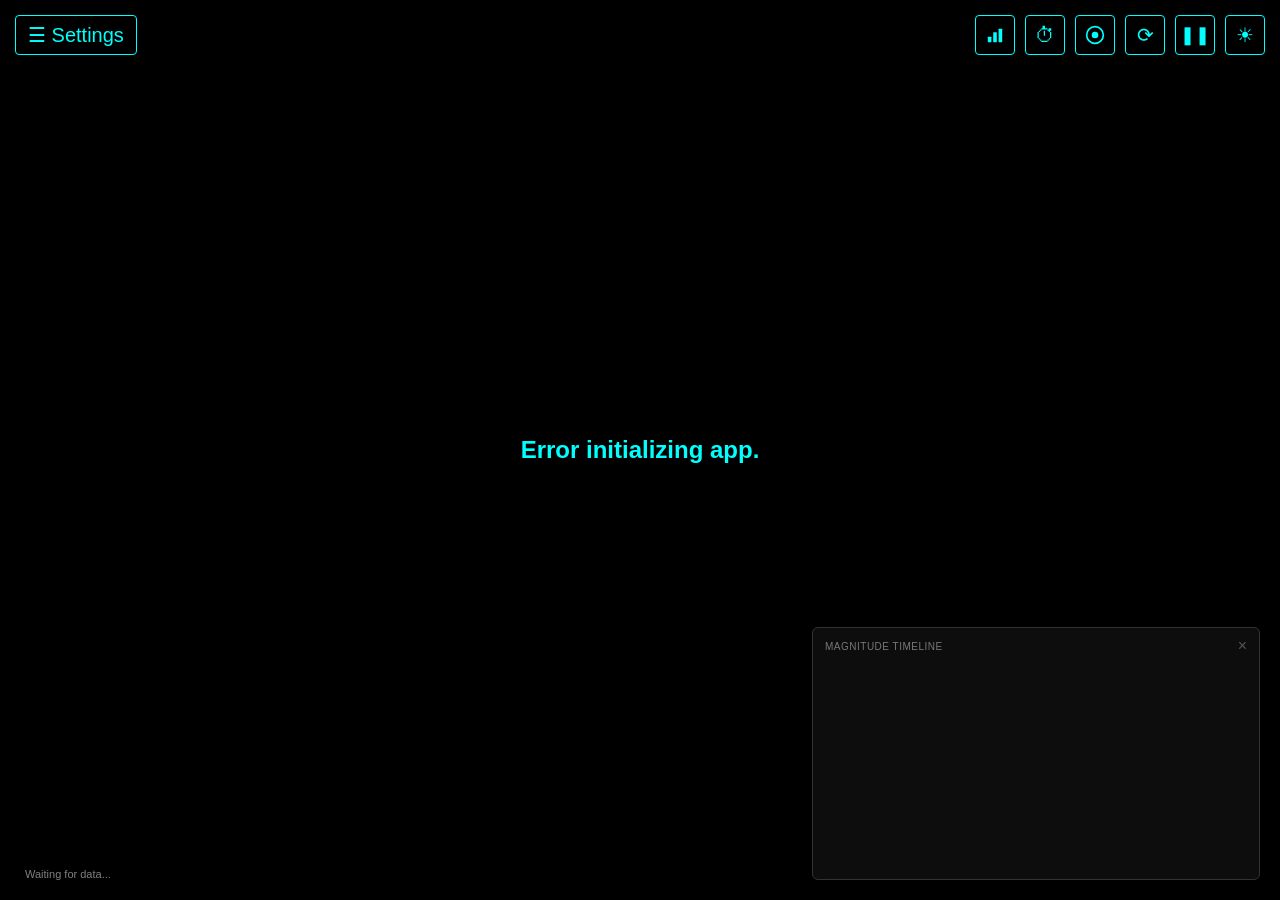
==== index.html @ d8517699 "Switch to pulse projection" ====
<!DOCTYPE html>
<html lang="en">
<head>
    <meta charset="UTF-8">
    <meta name="viewport" content="width=device-width, initial-scale=1.0">
    <title>Earthquake Depth Map</title>
    <script src="https://cdn.plot.ly/plotly-2.27.0.min.js"></script>
    <link rel="stylesheet" href="styles.css">
</head>
<body>

    <div id="loading">Initializing...</div>

    <!-- BUTTONS -->
    <button id="mag-chart-btn">
        <svg viewBox="0 0 20 20" xmlns="http://www.w3.org/2000/svg">
            <rect x="2"  y="12" width="4" height="6" rx="0.5"/>
            <rect x="8"  y="7"  width="4" height="11" rx="0.5"/>
            <rect x="14" y="3"  width="4" height="15" rx="0.5"/>
        </svg>
    </button>
    <button id="timelapse-mode-btn">⏱</button>
    <button id="gps-btn">
        <svg viewBox="0 0 24 24">
            <circle cx="12" cy="12" r="10"></circle>
            <circle cx="12" cy="12" r="4" class="inner"></circle>
        </svg>
    </button>
    <button id="reset-btn">⟳</button>
    <button id="rotate-btn">❚❚</button>
    <button id="theme-btn">☀</button>

    <!-- POPUP -->
    <div id="quake-info">
        <div id="quake-info-close" onclick="document.getElementById('quake-info').style.display='none'">×</div>
        <h3 id="qi-place">Location</h3>
        <!-- The content inside these p tags is dynamically updated -->
        <p><strong id="qi-label-1">Magnitude:</strong> <span id="qi-val-1"></span></p>
        <p><strong id="qi-label-2">Depth:</strong> <span id="qi-val-2"></span></p>
        <p><strong id="qi-label-3">Time:</strong> <span id="qi-val-3"></span></p>
        <button id="qi-sim-btn">Simulate Wave</button>
        <a href="#" target="_blank" id="qi-link">View on USGS ↗</a>
    </div>

    <!-- TIMELAPSE CONTROLS (Hidden by default) -->
    <div id="timelapse-bar">
        <div class="tl-row">
            <button id="tl-play-btn">▶</button>
            <div id="tl-date-display">----/--/-- --:--</div>
            <select id="tl-speed" class="tl-select">
                <option value="3600000">1 Hr / sec</option>
                <option value="10800000">3 Hrs / sec</option>
                <option value="21600000">6 Hrs / sec</option>
                <option value="43200000">12 Hrs / sec</option>
                <option value="86400000" selected>1 Day / sec</option>
                <option value="172800000">2 Days / sec</option>
                <option value="345600000">4 Days / sec</option>
                <option value="604800000">1 Week / sec</option>
            </select>
            <button id="tl-close-btn">×</button>
        </div>
        <div class="tl-row">
            <input type="range" id="tl-scrubber" min="0" max="100" value="0">
        </div>
        <div class="tl-row tl-options-row">
             <label class="tl-trail-label">Trail:</label>
             <select id="tl-window" class="tl-select tl-window-select">
                <option value="86400000">1 Day</option>
                <option value="172800000">2 Days</option>
                <option value="345600000" selected>4 Days</option>
                <option value="604800000">1 Week</option>
             </select>

             <!-- POP TOGGLE -->
             <div class="tl-toggle">
                <input type="checkbox" id="tl-pop-check" checked>
                <label for="tl-pop-check">Pop In Animation</label>
             </div>

             <!-- SOUND TOGGLE -->
             <div class="tl-toggle">
                <input type="checkbox" id="tl-sound-check">
                <label for="tl-sound-check">Sound</label>
             </div>
        </div>
    </div>

    <button id="menu-btn">☰ Settings</button>

    <div id="side-panel">
        <button id="close-btn">×</button>
        <h2>Earthquake<br>Depth Map</h2>

        <!-- Search Feature -->
        <div class="control-group">
            <label>Search Country</label>
            <div class="search-container">
                <input type="text" id="search-input" placeholder="e.g. Japan, Chile" list="locations-list">
                <datalist id="locations-list"></datalist>
                <button id="search-btn" class="search-btn" disabled>Go</button>
            </div>
        </div>

        <!-- Search Volcanoes -->
        <div class="control-group">
            <label>Search Volcano</label>
            <div class="search-container">
                <input type="text" id="volc-search-input" placeholder="e.g. Fuji, Etna" list="volcanoes-list">
                <datalist id="volcanoes-list"></datalist>
                <button id="volc-search-btn" class="search-btn" disabled>Go</button>
            </div>
        </div>

        <!-- Seismic Zones -->
        <div class="control-group">
            <label>Seismic Zones</label>
            <div class="search-container">
                <input type="text" id="zone-input" placeholder="Select Zone..." list="zones-list">
                <datalist id="zones-list"></datalist>
                <button id="zone-btn" class="search-btn" disabled>Go</button>
            </div>
        </div>

        <!-- Notable Events -->
        <div class="control-group">
            <label>Notable Events</label>
            <div class="search-container">
                <input type="text" id="notable-input" placeholder="e.g. Tōhoku, Haiti" list="notable-list">
                <datalist id="notable-list"></datalist>
                <button id="notable-btn" class="search-btn" disabled>Go</button>
            </div>
        </div>

        <h3>Presets</h3>
        <div class="preset-group">
            <button class="preset-btn" onclick="applyPreset('24h')">Last 24h</button>
            <button class="preset-btn" onclick="applyPreset('7d')">Last 7d</button>
            <button class="preset-btn" onclick="applyPreset('30d')">Last 30d</button>
            <button class="preset-btn" onclick="applyPreset('sig')">Major (>5)</button>
            <button class="preset-btn" onclick="applyPreset('deep')">Deep (>300km)</button>
        </div>

        <h3>Data Filters</h3>

        <div class="control-group">
            <label>Start Date</label>
            <input type="date" id="start-date">
        </div>
        <div class="control-group">
            <label>End Date</label>
            <input type="date" id="end-date">
        </div>

        <div class="control-group">
            <label>Min Magnitude: <span id="min-mag-val" class="val">0.0</span></label>
            <input type="range" id="min-mag-slider" min="0" max="9" step="0.1" value="0">
        </div>
        <div class="control-group">
            <label>Max Magnitude: <span id="max-mag-val" class="val">10.0</span></label>
            <input type="range" id="max-mag-slider" min="0" max="10" step="0.1" value="10">
        </div>

        <div class="control-group">
            <label>Min Depth (km): <span id="min-depth-filter-val" class="val">0</span></label>
            <input type="range" id="min-depth-filter" min="0" max="800" step="10" value="0">
        </div>
        <div class="control-group">
            <label>Max Depth (km): <span id="max-depth-filter-val" class="val">800</span></label>
            <input type="range" id="max-depth-filter" min="0" max="800" step="10" value="800">
        </div>

        <div class="control-group">
            <label>Max Results</label>
            <select id="limit-select">
                <option value="1000">1,000</option>
                <option value="5000">5,000</option>
                <option value="10000" selected>10,000</option>
                <option value="20000">20,000</option>
            </select>
        </div>

        <button id="load-btn">Load Data</button>

        <h3>Visualization</h3>

        <div class="control-group">
            <label>Palette</label>
            <select id="color-select">
                <option value="Hot" selected>Hot</option>
                <option value="YlGnBu">YlGnBu</option>
                <option value="Rainbow">Rainbow</option>
                <option value="YlOrRd">YlOrRd</option>
                <option value="Greys">Greys</option>
                <option value="Electric">Electric</option>
            </select>
        </div>

        <div class="control-group">
            <label>Colour By</label>
            <select id="color-mode">
                <option value="mag" selected>Magnitude</option>
                <option value="depth">Depth</option>
                <option value="date">Date</option>
            </select>
        </div>

        <div class="control-group">
            <label class="checkbox-label"><input type="checkbox" id="chart-sync-colors"> Copy colours to histogram</label>
        </div>

        <div class="control-group">
            <label>Point Size: <span id="size-val" class="val">2.5</span></label>
            <input type="range" id="size-slider" min="0.5" max="5.0" step="0.5">
        </div>

        <div class="control-group">
            <label>Magnitude Bonus: <span id="mag-val" class="val">0.1</span></label>
            <input type="range" id="mag-slider" min="0" max="1" step="0.01">
        </div>

        <div class="control-group">
            <label>Depth Scale: <span id="depth-val" class="val">2.5</span></label>
            <input type="range" id="depth-slider" min="1" max="5" step="0.5">
        </div>

        <div class="checkbox-group">
            <label for="borders-checkbox">Country Borders</label>
            <input type="checkbox" id="borders-checkbox" checked>
        </div>

        <div class="checkbox-group">
            <label for="labels-checkbox">Country Names</label>
            <input type="checkbox" id="labels-checkbox">
        </div>

        <div class="checkbox-group">
            <label for="plates-checkbox">Tectonic Plates</label>
            <input type="checkbox" id="plates-checkbox" checked>
        </div>

        <div class="checkbox-group">
            <label for="volcanoes-checkbox">Volcanoes</label>
            <input type="checkbox" id="volcanoes-checkbox">
        </div>

        <div class="checkbox-group">
            <label for="surface-lines-checkbox">Surface Lines</label>
            <input type="checkbox" id="surface-lines-checkbox">
        </div>
        <h3>Render Frames</h3>

        <div id="resume-container">
            <div id="resume-header">CRASH DETECTED</div>
            <div id="resume-text">Incomplete render found (Frame 594 of 1024).</div>
            <button id="resume-btn">Resume Previous Render</button>
        </div>

        <div class="control-group">
            <label>Filename & Format</label>
            <div class="render-file-row">
                <input type="text" id="filename-pattern" value="frame_####">
                <select id="render-format">
                    <option value="png" selected>.png</option>
                    <option value="jpeg">.jpg</option>
                    <option value="webp">.webp</option>
                </select>
            </div>
        </div>

        <div class="control-group">
            <label>Frame Count</label>
            <div class="render-frame-row">
                <input type="range" id="frame-slider" min="1" max="1024" step="1" value="250">
                <input type="number" id="frame-number" value="360" min="1">
            </div>
        </div>

        <div class="control-group">
            <label>Resolution Scale: <span id="render-scale-val" class="val">1x</span></label>
            <input type="range" id="render-scale" min="1" max="4" step="0.5" value="1">
        </div>

        <button id="render-btn">Start New Render</button>

    </div>

    <div id="mag-chart-panel">
        <div id="mag-chart-header">
            <span id="mag-chart-title">Magnitude Timeline</span>
            <button id="mag-chart-close" onclick="toggleMagChart()">×</button>
        </div>
        <canvas id="mag-chart"></canvas>
    </div>

    <div id="chart-container"></div>
    <canvas id="pulse-canvas"></canvas>
    <div id="info-overlay">Waiting for data...</div>

    <script src="js/state.js"></script>
    <script src="js/audio.js"></script>
    <script src="js/mapdata.js"></script>
    <script src="js/helpers.js"></script>
    <script src="js/camera.js"></script>
    <script src="js/chart.js"></script>
    <script src="js/render.js"></script>
    <script src="js/timelapse.js"></script>
    <script src="js/plot.js"></script>
    <script src="js/animation.js"></script>
    <script src="js/app.js"></script>
</body>
</html>
---- styles.css ----
body, html { margin: 0; padding: 0; height: 100%; background-color: black; font-family: sans-serif; overflow: hidden; transition: background-color 0.3s; }

/* DARK MODE (DEFAULT) */
#menu-btn {
    position: absolute; top: 15px; left: 15px;
    background: rgba(0, 0, 0, 0.6);
    color: cyan;
    border: 1px solid cyan;
    border-radius: 4px;
    font-size: 20px;
    padding: 0 12px;
    height: 40px;
    display: flex;
    align-items: center;
    justify-content: center;
    cursor: pointer;
    z-index: 1001;
    transition: all 0.2s;
    box-sizing: border-box;
}
#menu-btn:hover { background: rgba(0, 255, 255, 0.2); }

/* THEME TOGGLE BUTTON */
#theme-btn {
    position: absolute; top: 15px; right: 15px;
    background: rgba(0, 0, 0, 0.6);
    color: cyan;
    border: 1px solid cyan;
    border-radius: 4px;
    font-size: 20px;
    padding: 0;
    height: 40px;
    width: 40px;
    display: flex;
    align-items: center;
    justify-content: center;
    cursor: pointer;
    z-index: 1001;
    transition: all 0.2s;
    line-height: 1;
    box-sizing: border-box;
}
#theme-btn:hover { background: rgba(0, 255, 255, 0.2); }

/* ROTATION TOGGLE BUTTON */
#rotate-btn {
    position: absolute; top: 15px; right: 65px;
    background: rgba(0, 0, 0, 0.6);
    color: cyan;
    border: 1px solid cyan;
    border-radius: 4px;
    font-size: 18px;
    padding: 0;
    height: 40px;
    width: 40px;
    display: flex;
    align-items: center;
    justify-content: center;
    cursor: pointer;
    z-index: 1001;
    transition: all 0.2s;
    line-height: 1;
    box-sizing: border-box;
}
#rotate-btn:hover { background: rgba(0, 255, 255, 0.2); }

/* RESET VIEW BUTTON */
#reset-btn {
    position: absolute; top: 15px; right: 115px;
    background: rgba(0, 0, 0, 0.6);
    color: cyan;
    border: 1px solid cyan;
    border-radius: 4px;
    font-size: 20px;
    padding: 0;
    height: 40px;
    width: 40px;
    display: flex;
    align-items: center;
    justify-content: center;
    cursor: pointer;
    z-index: 1001;
    transition: all 0.2s;
    line-height: 1;
    box-sizing: border-box;
}
#reset-btn:hover { background: rgba(0, 255, 255, 0.2); }

/* GPS BUTTON */
#gps-btn {
    position: absolute; top: 15px; right: 165px;
    background: rgba(0, 0, 0, 0.6);
    color: cyan;
    border: 1px solid cyan;
    border-radius: 4px;
    padding: 0;
    height: 40px;
    width: 40px;
    display: flex;
    align-items: center;
    justify-content: center;
    cursor: pointer;
    z-index: 1001;
    transition: all 0.2s;
    box-sizing: border-box;
}
#gps-btn svg {
    width: 20px;
    height: 20px;
    stroke: cyan;
    fill: none;
    stroke-width: 2;
}
#gps-btn circle.inner {
    fill: cyan;
    stroke: none;
}
#gps-btn:hover { background: rgba(0, 255, 255, 0.2); }

/* MAG CHART BUTTON */
#mag-chart-btn {
    position: absolute; top: 15px; right: 265px;
    background: rgba(0, 0, 0, 0.6);
    color: cyan;
    border: 1px solid cyan;
    border-radius: 4px;
    padding: 0;
    height: 40px;
    width: 40px;
    display: flex;
    align-items: center;
    justify-content: center;
    cursor: pointer;
    z-index: 1001;
    transition: all 0.2s;
    box-sizing: border-box;
}
#mag-chart-btn:hover { background: rgba(0, 255, 255, 0.2); }
#mag-chart-btn svg { width: 18px; height: 18px; fill: cyan; }

/* MAG CHART PANEL */
#mag-chart-panel {
    position: fixed; bottom: 20px; right: 20px;
    width: clamp(280px, 35vw, 500px);
    background: rgba(15, 15, 15, 0.92);
    border: 1px solid #333;
    border-radius: 6px;
    padding: 10px 12px 8px;
    box-shadow: 0 4px 20px rgba(0, 0, 0, 0.6);
    z-index: 999;
    display: block;
    box-sizing: border-box;
}
#mag-chart-header {
    display: flex; justify-content: space-between; align-items: center;
    margin-bottom: 6px;
}
#mag-chart-title {
    font-size: 10px; text-transform: uppercase; letter-spacing: 0.5px; color: #777;
}
#mag-chart-close {
    background: none; border: none; color: #555; cursor: pointer;
    font-size: 16px; padding: 0; line-height: 1;
}
#mag-chart-close:hover { color: white; }
#mag-chart { display: block; width: 100%; }

/* TIMELAPSE BUTTON (MOVED TO HEADER) */
#timelapse-mode-btn {
    position: absolute; top: 15px; right: 215px; /* Left of GPS (165 + 50) */
    background: rgba(0, 0, 0, 0.6);
    color: cyan;
    border: 1px solid cyan;
    border-radius: 4px;
    font-size: 20px;
    padding: 0;
    height: 40px;
    width: 40px;
    display: flex;
    align-items: center;
    justify-content: center;
    cursor: pointer;
    z-index: 1001;
    transition: all 0.2s;
    line-height: 1;
    box-sizing: border-box;
}
#timelapse-mode-btn:hover { background: rgba(0, 255, 255, 0.2); }

#side-panel {
    position: fixed;
    top: 0; left: -340px;
    width: 300px;
    height: 100%;
    background: rgba(20, 20, 20, 0.95);
    border-right: 1px solid #333;
    box-shadow: 2px 0 15px rgba(0,0,0,0.8);
    z-index: 1002;
    transition: left 0.3s cubic-bezier(0.4, 0.0, 0.2, 1), background-color 0.3s;
    overflow-y: auto;
    display: flex;
    flex-direction: column;
    padding: 20px;
    box-sizing: border-box;
}

#side-panel.open { left: 0; }

#close-btn {
    position: absolute; top: 15px; right: 15px;
    background: none; border: none; color: #666;
    font-size: 24px; cursor: pointer;
}
#close-btn:hover { color: white; }

h2 { margin: 0 0 20px 0; font-size: 22px; color: cyan; border-bottom: 1px solid #333; padding-bottom: 15px; }
h3 { margin: 20px 0 10px 0; font-size: 14px; color: #888; text-transform: uppercase; border-bottom: 1px solid #444; padding-bottom: 5px; }
h3:first-of-type { margin-top: 0; }

.control-group { margin-bottom: 15px; width: 100%; }

label { display: block; font-size: 12px; margin-bottom: 5px; color: #aaa; font-weight: bold; text-transform: uppercase; letter-spacing: 0.5px;}
span.val { color: white; float: right; }

input[type=range] {
    width: 100%; cursor: pointer; accent-color: cyan;
    height: 4px; background: #444; border-radius: 2px;
}

input[type=date], input[type=text], input[type=number] {
    width: 100%; background: #333; color: white; border: 1px solid #555;
    padding: 5px; border-radius: 3px; font-family: sans-serif;
    box-sizing: border-box;
}

/* Search Box Specifics */
.search-container { display: flex; gap: 5px; }
.search-btn {
    background: #444; color: cyan; border: 1px solid #555; cursor: pointer;
    padding: 5px 10px; border-radius: 3px; font-weight: bold; text-transform: uppercase;
    font-size: 11px; transition: all 0.2s;
}
.search-btn:hover { background: #555; border-color: cyan; }
.search-btn:disabled {
    opacity: 0.5; cursor: not-allowed; background: #333; color: #888; border-color: #555;
}

.checkbox-group {
    display: flex;
    align-items: center;
    justify-content: space-between;
    background: #333;
    padding: 10px;
    border-radius: 4px;
    border: 1px solid #555;
    margin-bottom: 15px;
}
.checkbox-group label { margin: 0; cursor: pointer; color: white; }
input[type=checkbox] { width: 16px; height: 16px; cursor: pointer; accent-color: cyan; }
label.checkbox-label { display: flex; align-items: center; gap: 6px; margin-bottom: 0; cursor: pointer; }

.preset-group { display: flex; flex-wrap: wrap; gap: 5px; margin-bottom: 15px; }
.preset-btn {
    flex: 1 1 30%; background: #333; color: #ddd; border: 1px solid #555;
    padding: 8px 5px; font-size: 11px; cursor: pointer; border-radius: 3px;
    transition: all 0.2s; text-transform: uppercase; font-weight: bold;
    white-space: nowrap;
}
.preset-btn:hover { background: #444; border-color: cyan; color: cyan; }

select {
    background: #333; color: white; border: 1px solid #555;
    padding: 8px; border-radius: 3px; width: 100%; font-size: 13px; cursor: pointer;
}

#load-btn, #render-btn {
    width: 100%; background: cyan; color: black; border: none;
    padding: 10px; font-weight: bold; cursor: pointer;
    margin-bottom: 20px; border-radius: 4px;
    text-transform: uppercase; letter-spacing: 1px;
    transition: background 0.2s;
}
#load-btn:hover, #render-btn:hover { background: #ccffff; }

#chart-container { height: 100vh; width: 100%; }

#info-overlay {
    position: absolute; bottom: 15px; left: 15px;
    color: rgba(255,255,255,0.5); font-size: 11px;
    pointer-events: none; user-select: none;
    z-index: 5;
    background: rgba(0,0,0,0.5);
    padding: 5px 10px;
    border-radius: 4px;
    transition: color 0.3s;
}

#loading {
    position: fixed; top: 50%; left: 50%; transform: translate(-50%, -50%);
    color: cyan; font-size: 24px; font-weight: bold;
    background: rgba(0,0,0,0.8); padding: 20px; border-radius: 10px; z-index: 2000;
}

/* POPUP STYLES */
#quake-info {
    position: absolute; top: 60px; right: 15px;
    width: 250px;
    background: rgba(20, 20, 20, 0.95);
    border: 1px solid cyan;
    border-radius: 4px;
    padding: 15px;
    color: white;
    display: none;
    z-index: 1005;
    box-shadow: 0 0 15px rgba(0,0,0,0.8);
    font-family: sans-serif;
    animation: fadeIn 0.2s ease-out;
}
@keyframes fadeIn { from { opacity: 0; transform: translateY(-5px); } to { opacity: 1; transform: translateY(0); } }

#quake-info h3 {
    margin: 0 0 10px 0; color: cyan; font-size: 15px; border-bottom: 1px solid #444; padding-bottom: 5px;
    line-height: 1.3;
}
#quake-info p { margin: 6px 0; font-size: 13px; color: #ccc; }
#quake-info strong { color: white; }
#quake-info a {
    display: block; margin-top: 12px; color: black; background: cyan;
    text-align: center; padding: 8px; text-decoration: none;
    border-radius: 3px; font-weight: bold; font-size: 12px; transition: background 0.2s;
}
#quake-info a:hover { background: #ccffff; }
#quake-info-close {
    position: absolute; top: 5px; right: 10px; cursor: pointer; color: #666; font-size: 18px; font-weight: bold;
}
#quake-info-close:hover { color: white; }

/* SIMULATE BUTTON */
#qi-sim-btn {
    display: block; width: 100%; margin-top: 8px;
    background: transparent; color: cyan;
    border: 1px solid cyan; border-radius: 3px;
    padding: 8px; text-transform: uppercase; font-weight: bold; font-size: 11px;
    cursor: pointer; transition: all 0.2s;
}
#qi-sim-btn:hover { background: rgba(0, 255, 255, 0.1); }

/* --- TIME LAPSE CONTROLS --- */
#timelapse-bar {
    position: fixed;
    bottom: 30px; left: 50%;
    transform: translateX(-50%);
    width: 90%; max-width: 600px;
    background: rgba(20, 20, 20, 0.9);
    border: 1px solid cyan;
    border-radius: 8px;
    padding: 15px;
    display: none; /* Hidden by default */
    flex-direction: column;
    gap: 10px;
    z-index: 1004;
    box-shadow: 0 0 20px rgba(0, 0, 0, 0.8);
    backdrop-filter: blur(5px);
}

#timelapse-bar.active { display: flex; }

.tl-row { display: flex; justify-content: space-between; align-items: center; gap: 10px; }

#tl-date-display {
    font-family: 'Courier New', monospace;
    font-size: 18px;
    font-weight: bold;
    color: cyan;
    min-width: 180px;
    text-align: center;
}

#tl-play-btn {
    background: none; border: 1px solid cyan; color: cyan;
    width: 40px; height: 30px; cursor: pointer; border-radius: 4px;
    display: flex; align-items: center; justify-content: center;
    font-size: 16px;
}
#tl-play-btn:hover { background: rgba(0, 255, 255, 0.2); }

#tl-close-btn {
    background: none; border: none; color: #666; cursor: pointer; font-size: 18px;
}
#tl-close-btn:hover { color: white; }

#tl-scrubber { width: 100%; accent-color: cyan; cursor: pointer; }

.tl-select {
    background: #333; color: white; border: 1px solid #555;
    padding: 4px; border-radius: 3px; font-size: 11px;
}

.tl-options-row { font-size: 11px; color: #888; justify-content: flex-start; }
.tl-trail-label { display: inline; margin-right: 5px; margin-bottom: 0; }
.tl-window-select { width: auto; }

.tl-toggle { margin-left: 15px; display: flex; align-items: center; }
.tl-toggle input[type=checkbox] { width: 14px; height: 14px; margin-right: 5px; }
.tl-toggle label { margin: 0; cursor: pointer; }

/* Render section */
#resume-container {
    display: none;
    margin-bottom: 15px;
    padding: 10px;
    background: #331111;
    border: 1px solid #ff4444;
    border-radius: 4px;
}
#resume-header { color: #ff8888; font-size: 11px; margin-bottom: 5px; font-weight: bold; }
#resume-text { color: #ddd; font-size: 11px; margin-bottom: 8px; }
#resume-btn {
    width: 100%; background: #ff4444; color: white; border: none;
    padding: 8px; border-radius: 3px; cursor: pointer;
    font-weight: bold; text-transform: uppercase;
}

.render-file-row { display: flex; gap: 5px; }
#filename-pattern { flex: 2; }
#render-format { flex: 1; }

.render-frame-row { display: flex; gap: 10px; align-items: center; }
#frame-slider { flex: 2; }
#frame-number { width: 70px; flex: 1; text-align: right; }


/* --- LIGHT MODE OVERRIDES --- */
body.light-mode {
    background-color: #f0f0f0; /* Off-white background */
    color: #333; /* Dark grey text */
}
body.light-mode #side-panel {
    background: rgba(255, 255, 255, 0.95); /* Translucent white panel */
    border-right: 1px solid #ccc;
    box-shadow: 2px 0 15px rgba(0,0,0,0.1);
}
body.light-mode #menu-btn {
    background: rgba(255, 255, 255, 0.9);
    color: #008080; /* Teal accent */
    border-color: #008080;
}
body.light-mode #menu-btn:hover {
    background: rgba(0, 128, 128, 0.1);
}
body.light-mode #mag-chart-btn {
    background: rgba(255, 255, 255, 0.9); border-color: #333;
}
body.light-mode #mag-chart-btn:hover { background: rgba(0, 0, 0, 0.05); }
body.light-mode #mag-chart-btn svg { fill: #333; }
body.light-mode #mag-chart-panel {
    background: rgba(255, 255, 255, 0.95); border-color: #ccc;
    box-shadow: 0 4px 20px rgba(0, 0, 0, 0.15);
}
body.light-mode #mag-chart-title { color: #999; }
body.light-mode #mag-chart-close { color: #bbb; }
body.light-mode #mag-chart-close:hover { color: #333; }
body.light-mode #theme-btn, body.light-mode #rotate-btn, body.light-mode #reset-btn, body.light-mode #gps-btn, body.light-mode #timelapse-mode-btn {
    background: rgba(255, 255, 255, 0.9);
    color: #333;
    border-color: #333;
}
body.light-mode #theme-btn:hover, body.light-mode #rotate-btn:hover, body.light-mode #reset-btn:hover, body.light-mode #gps-btn:hover, body.light-mode #timelapse-mode-btn:hover {
    background: rgba(0, 0, 0, 0.05);
}
body.light-mode #gps-btn svg {
    stroke: #333;
}
body.light-mode #gps-btn circle.inner {
    fill: #333;
}

body.light-mode h2 {
    color: #008080; /* Teal accent */
    border-bottom-color: #ccc;
}
body.light-mode h3 {
    color: #666;
    border-bottom-color: #ddd;
}
body.light-mode label {
    color: #555;
}
body.light-mode span.val {
    color: #333;
}
body.light-mode input[type=date],
body.light-mode input[type=text],
body.light-mode input[type=number],
body.light-mode select,
body.light-mode .tl-select {
    background: white;
    color: #333;
    border-color: #bbb;
}
body.light-mode .checkbox-group {
    background: white;
    border-color: #bbb;
}
body.light-mode .checkbox-group label {
    color: #333;
}
body.light-mode .preset-btn {
    background: white;
    color: #333;
    border-color: #bbb;
}
body.light-mode .preset-btn:hover {
    background: #e6f2f2;
    border-color: #008080;
    color: #008080;
}
body.light-mode input[type=range] {
    background: #ddd;
    accent-color: #008080; /* Teal accent */
}
body.light-mode #load-btn, body.light-mode #render-btn {
    background: #008080; /* Teal accent */
    color: white;
}
body.light-mode #load-btn:hover, body.light-mode #render-btn:hover {
    background: #006666; /* Darker teal on hover */
}
body.light-mode .search-btn {
    background: #f0f0f0;
    color: #008080;
    border-color: #ccc;
}
body.light-mode .search-btn:hover {
    background: #e0e0e0;
}
body.light-mode .search-btn:disabled {
    background: #eee; color: #aaa; border-color: #ddd; cursor: not-allowed;
}
body.light-mode #info-overlay {
    background: rgba(255, 255, 255, 0.85);
    color: #333;
    border: 1px solid #ddd;
}

/* Popup Light Mode */
body.light-mode #quake-info {
    background: rgba(255, 255, 255, 0.95);
    border-color: #008080;
    color: #333;
    box-shadow: 0 0 15px rgba(0,0,0,0.1);
}
body.light-mode #quake-info h3 {
    color: #008080;
    border-bottom-color: #eee;
}
body.light-mode #quake-info p {
    color: #555;
}
body.light-mode #quake-info strong {
    color: #333;
}
body.light-mode #quake-info a {
    background: #008080;
    color: white;
}
body.light-mode #quake-info a:hover {
    background: #006666;
}
body.light-mode #close-btn:hover {
    color: #333;
}
body.light-mode #qi-sim-btn {
    color: #008080; border-color: #008080;
}
body.light-mode #qi-sim-btn:hover {
    background: rgba(0, 128, 128, 0.1);
}
/* Loading Overlay Light Mode */
body.light-mode #loading {
    background: rgba(255, 255, 255, 0.95);
    color: #008080;
    border: 1px solid #008080;
    box-shadow: 0 0 20px rgba(0,0,0,0.2);
}

/* Time Lapse Light Mode */
body.light-mode #timelapse-bar {
    background: rgba(255, 255, 255, 0.9);
    border-color: #008080;
    color: #333;
}
body.light-mode #tl-date-display, body.light-mode #tl-play-btn {
    color: #008080;
}
body.light-mode #tl-play-btn { border-color: #008080; }
body.light-mode #tl-play-btn:hover { background: rgba(0, 128, 128, 0.1); }
body.light-mode #resume-container { background: #ffe6e6; border-color: #eebbbb; }
body.light-mode #resume-header { color: #cc0000; }
body.light-mode #resume-text { color: #333; }
body.light-mode #resume-btn { background: #ff4444; color: white; }
body.light-mode #resume-btn:hover { background: #cc0000; }

#pulse-canvas {
    position: fixed;
    top: 0; left: 0;
    width: 100%; height: 100%;
    pointer-events: none;
    z-index: 5;
}
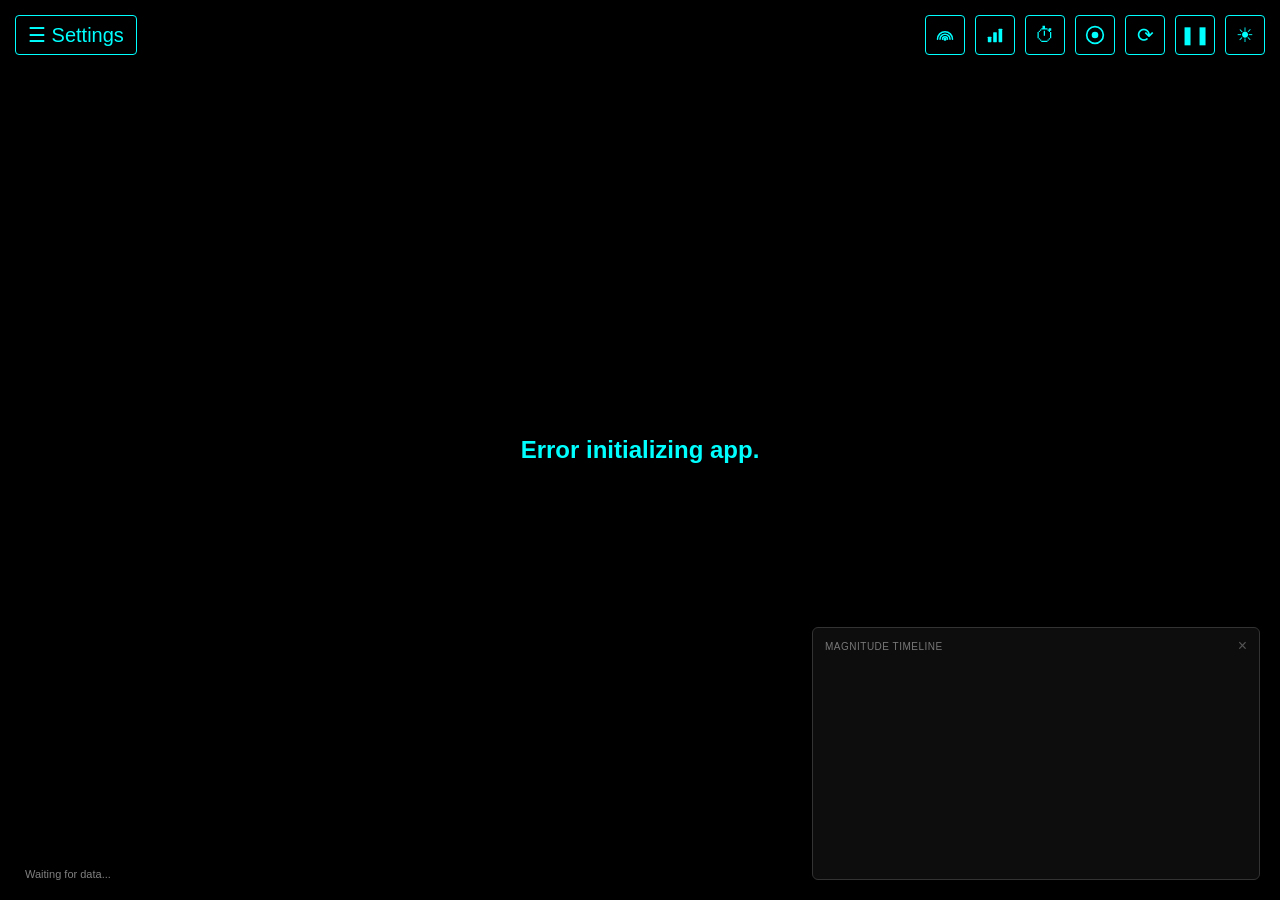
==== commit 13291a66: "Add live mode and refactor waves" ====
--- a/index.html
+++ b/index.html
@@ -12,6 +12,14 @@
     <div id="loading">Initializing...</div>
 
     <!-- BUTTONS -->
+    <button id="live-btn" title="Waves">
+        <svg viewBox="0 0 24 24" xmlns="http://www.w3.org/2000/svg">
+            <circle cx="12" cy="17" r="1.8" fill="currentColor"/>
+            <path d="M9 17 A3 3 0 0 1 15 17" fill="none" stroke="currentColor" stroke-width="1.8" stroke-linecap="round"/>
+            <path d="M6 17 A6 6 0 0 1 18 17" fill="none" stroke="currentColor" stroke-width="1.8" stroke-linecap="round"/>
+            <path d="M3 17 A9 9 0 0 1 21 17" fill="none" stroke="currentColor" stroke-width="1.8" stroke-linecap="round"/>
+        </svg>
+    </button>
     <button id="mag-chart-btn">
         <svg viewBox="0 0 20 20" xmlns="http://www.w3.org/2000/svg">
             <rect x="2"  y="12" width="4" height="6" rx="0.5"/>
@@ -306,6 +314,7 @@
     <script src="js/timelapse.js"></script>
     <script src="js/plot.js"></script>
     <script src="js/animation.js"></script>
+    <script src="js/live.js"></script>
     <script src="js/app.js"></script>
 </body>
 </html>
--- a/styles.css
+++ b/styles.css
@@ -116,6 +116,36 @@
     stroke: none;
 }
 #gps-btn:hover { background: rgba(0, 255, 255, 0.2); }
+
+/* LIVE MODE BUTTON */
+#live-btn {
+    position: absolute; top: 15px; right: 315px;
+    background: rgba(0, 0, 0, 0.6);
+    color: cyan;
+    border: 1px solid cyan;
+    border-radius: 4px;
+    padding: 0;
+    height: 40px;
+    width: 40px;
+    display: flex;
+    align-items: center;
+    justify-content: center;
+    cursor: pointer;
+    z-index: 1001;
+    transition: all 0.2s;
+    box-sizing: border-box;
+}
+#live-btn svg { width: 20px; height: 20px; }
+#live-btn:hover { background: rgba(0, 255, 255, 0.2); }
+#live-btn.active {
+    color: #ff8c00;
+    border-color: #ff8c00;
+    animation: live-glow 2s ease-in-out infinite;
+}
+@keyframes live-glow {
+    0%, 100% { box-shadow: 0 0 6px rgba(255, 140, 0, 0.4); }
+    50%       { box-shadow: 0 0 14px rgba(255, 140, 0, 0.8); }
+}
 
 /* MAG CHART BUTTON */
 #mag-chart-btn {
@@ -460,6 +490,14 @@
 body.light-mode #mag-chart-title { color: #999; }
 body.light-mode #mag-chart-close { color: #bbb; }
 body.light-mode #mag-chart-close:hover { color: #333; }
+body.light-mode #live-btn {
+    background: rgba(255, 255, 255, 0.9);
+    color: #333;
+    border-color: #333;
+}
+body.light-mode #live-btn:hover { background: rgba(0, 0, 0, 0.05); }
+body.light-mode #live-btn.active { color: #ff8c00; border-color: #ff8c00; }
+
 body.light-mode #theme-btn, body.light-mode #rotate-btn, body.light-mode #reset-btn, body.light-mode #gps-btn, body.light-mode #timelapse-mode-btn {
     background: rgba(255, 255, 255, 0.9);
     color: #333;
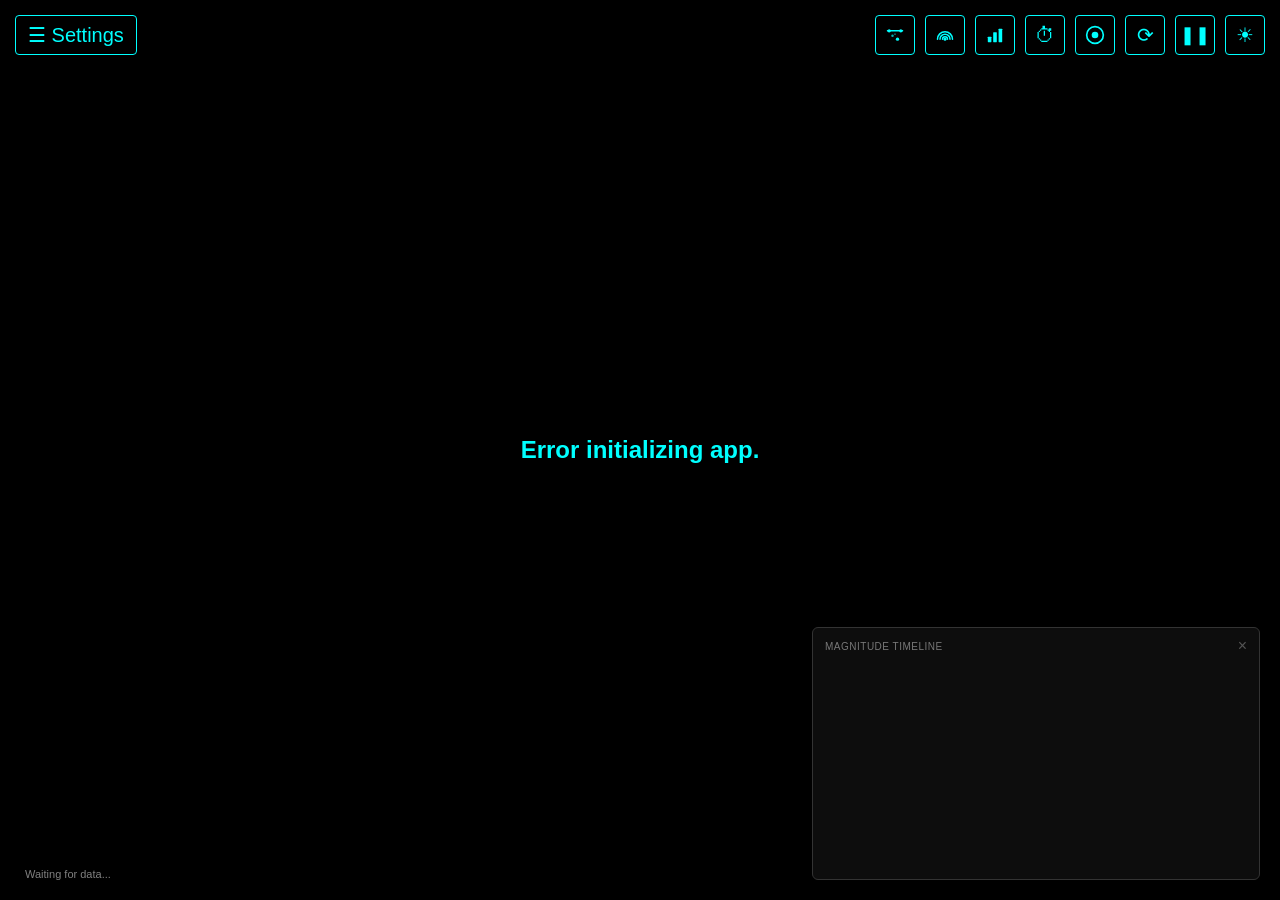
==== commit 1a10be9b: "Add a 2D depth slice" ====
--- a/index.html
+++ b/index.html
@@ -12,6 +12,16 @@
     <div id="loading">Initializing...</div>
 
     <!-- BUTTONS -->
+    <button id="cs-btn" title="Depth Profile">
+        <svg viewBox="0 0 24 24" xmlns="http://www.w3.org/2000/svg" fill="none">
+            <line x1="3" y1="7" x2="21" y2="7" stroke="currentColor" stroke-width="1.8" stroke-linecap="round"/>
+            <circle cx="5" cy="7" r="2" fill="currentColor"/>
+            <circle cx="19" cy="7" r="2" fill="currentColor"/>
+            <circle cx="9"  cy="13" r="1.5" fill="currentColor" opacity="0.7"/>
+            <circle cx="15" cy="17" r="2"   fill="currentColor"/>
+            <circle cx="12" cy="11" r="1"   fill="currentColor" opacity="0.5"/>
+        </svg>
+    </button>
     <button id="live-btn" title="Waves">
         <svg viewBox="0 0 24 24" xmlns="http://www.w3.org/2000/svg">
             <circle cx="12" cy="17" r="1.8" fill="currentColor"/>
@@ -71,6 +81,15 @@
             <input type="range" id="tl-scrubber" min="0" max="100" value="0">
         </div>
         <div class="tl-row tl-options-row">
+             <label class="tl-trail-label">Wave:</label>
+             <select id="tl-wave-speed" class="tl-select tl-window-select">
+                <option value="0">Realtime</option>
+                <option value="360" selected>1 Min / sec</option>
+                <option value="1800">5 Min / sec</option>
+                <option value="10800">30 Min / sec</option>
+                <option value="21600">1 Hr / sec</option>
+             </select>
+
              <label class="tl-trail-label">Trail:</label>
              <select id="tl-window" class="tl-select tl-window-select">
                 <option value="86400000">1 Day</option>
@@ -290,6 +309,21 @@
 
         <button id="render-btn">Start New Render</button>
 
+    </div>
+
+    <!-- Transparent overlay that captures pointer events during a cross-section drag,
+         preventing Plotly from rotating the globe while a marker is being moved. -->
+    <div id="cs-drag-overlay"></div>
+
+    <!-- CROSS-SECTION PANEL -->
+    <div id="cs-panel">
+        <div id="cs-header">
+            <span id="cs-title">Depth Profile</span>
+            <button id="cs-focus-btn">Focus</button>
+            <button id="cs-close">×</button>
+        </div>
+        <div id="cs-status"></div>
+        <canvas id="cs-canvas"></canvas>
     </div>
 
     <div id="mag-chart-panel">
@@ -314,6 +348,7 @@
     <script src="js/timelapse.js"></script>
     <script src="js/plot.js"></script>
     <script src="js/animation.js"></script>
+    <script src="js/cross-section.js"></script>
     <script src="js/live.js"></script>
     <script src="js/app.js"></script>
 </body>
--- a/styles.css
+++ b/styles.css
@@ -116,6 +116,74 @@
     stroke: none;
 }
 #gps-btn:hover { background: rgba(0, 255, 255, 0.2); }
+
+/* CROSS-SECTION DRAG OVERLAY — transparent full-screen capture layer */
+#cs-drag-overlay {
+    position: fixed; inset: 0;
+    z-index: 1003;
+    display: none;
+    cursor: crosshair;
+}
+
+/* CROSS-SECTION BUTTON */
+#cs-btn {
+    position: absolute; top: 15px; right: 365px;
+    background: rgba(0, 0, 0, 0.6);
+    color: cyan;
+    border: 1px solid cyan;
+    border-radius: 4px;
+    padding: 0;
+    height: 40px;
+    width: 40px;
+    display: flex;
+    align-items: center;
+    justify-content: center;
+    cursor: pointer;
+    z-index: 1001;
+    transition: all 0.2s;
+    box-sizing: border-box;
+}
+#cs-btn svg { width: 20px; height: 20px; }
+#cs-btn:hover { background: rgba(0, 255, 255, 0.2); }
+#cs-btn.active { color: #ff8c00; border-color: #ff8c00; }
+
+/* CROSS-SECTION PANEL */
+#cs-panel {
+    position: fixed; bottom: 20px; left: 20px;
+    width: clamp(280px, 35vw, 500px);
+    background: rgba(15, 15, 15, 0.92);
+    border: 1px solid #333;
+    border-radius: 6px;
+    padding: 10px 12px 8px;
+    box-shadow: 0 4px 20px rgba(0, 0, 0, 0.6);
+    z-index: 999;
+    display: none;
+    box-sizing: border-box;
+}
+#cs-header {
+    display: flex; justify-content: space-between; align-items: center;
+    margin-bottom: 4px;
+}
+#cs-title {
+    font-size: 10px; text-transform: uppercase; letter-spacing: 0.5px; color: #777;
+}
+#cs-close {
+    background: none; border: none; color: #555; cursor: pointer;
+    font-size: 16px; padding: 0; line-height: 1; margin-left: 4px;
+}
+#cs-close:hover { color: white; }
+#cs-status {
+    font-size: 10px; color: #888; margin-bottom: 6px; min-height: 14px;
+}
+#cs-focus-btn {
+    display: none;
+    background: transparent; border: none;
+    color: rgba(255,200,0,0.75);
+    font-size: 11px; cursor: pointer; padding: 0 4px;
+    transition: color 0.2s;
+}
+#cs-focus-btn:hover { color: rgba(255,200,0,1); }
+#cs-canvas { display: block; width: 100%; height: 150px; }
 
 /* LIVE MODE BUTTON */
 #live-btn {
@@ -498,6 +566,22 @@
 body.light-mode #live-btn:hover { background: rgba(0, 0, 0, 0.05); }
 body.light-mode #live-btn.active { color: #ff8c00; border-color: #ff8c00; }
 
+body.light-mode #cs-btn {
+    background: rgba(255, 255, 255, 0.9); color: #333; border-color: #333;
+}
+body.light-mode #cs-btn:hover { background: rgba(0, 0, 0, 0.05); }
+body.light-mode #cs-btn.active { color: #ff8c00; border-color: #ff8c00; }
+body.light-mode #cs-panel {
+    background: rgba(255, 255, 255, 0.95); border-color: #ccc;
+    box-shadow: 0 4px 20px rgba(0, 0, 0, 0.15);
+}
+body.light-mode #cs-title { color: #999; }
+body.light-mode #cs-close { color: #bbb; }
+body.light-mode #cs-close:hover { color: #333; }
+body.light-mode #cs-status { color: #888; }
+body.light-mode #cs-focus-btn { color: rgba(180,120,0,0.8); }
+body.light-mode #cs-focus-btn:hover { color: #cc8800; }
+
 body.light-mode #theme-btn, body.light-mode #rotate-btn, body.light-mode #reset-btn, body.light-mode #gps-btn, body.light-mode #timelapse-mode-btn {
     background: rgba(255, 255, 255, 0.9);
     color: #333;
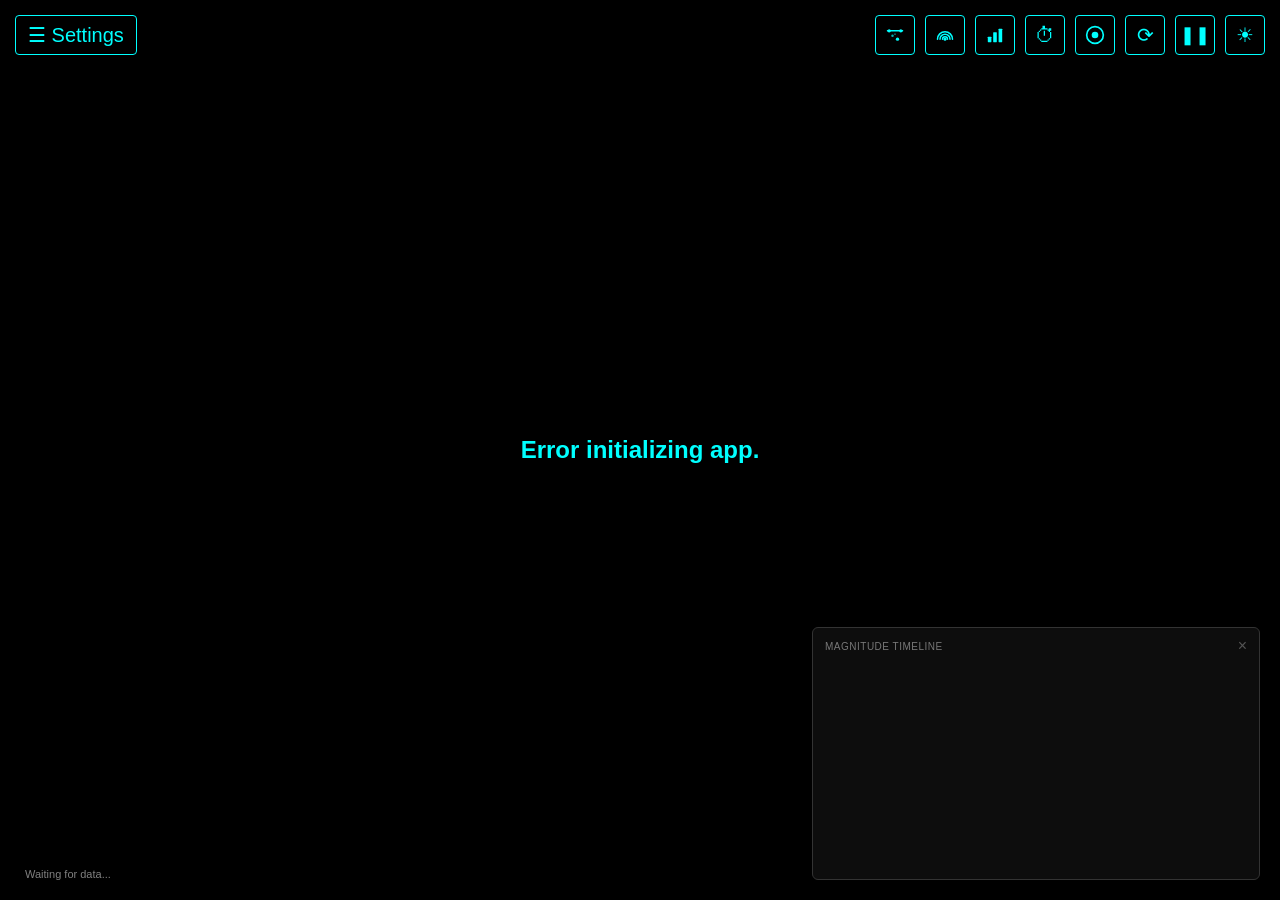
==== commit 2bd888c4: "Potential improvement for phone controls" ====
--- a/index.html
+++ b/index.html
@@ -12,6 +12,7 @@
     <div id="loading">Initializing...</div>
 
     <!-- BUTTONS -->
+    <div id="top-controls">
     <button id="cs-btn" title="Depth Profile">
         <svg viewBox="0 0 24 24" xmlns="http://www.w3.org/2000/svg" fill="none">
             <line x1="3" y1="7" x2="21" y2="7" stroke="currentColor" stroke-width="1.8" stroke-linecap="round"/>
@@ -47,6 +48,7 @@
     <button id="reset-btn">⟳</button>
     <button id="rotate-btn">❚❚</button>
     <button id="theme-btn">☀</button>
+    </div>
 
     <!-- POPUP -->
     <div id="quake-info">
@@ -119,43 +121,45 @@
         <h2>Earthquake<br>Depth Map</h2>
 
         <!-- Search Feature -->
+        <!-- Custom .ac-list dropdowns replace <datalist> below (iOS Safari doesn't
+             support datalist at all — no suggestion UI would show on iPhone). -->
         <div class="control-group">
             <label>Search Country</label>
             <div class="search-container">
-                <input type="text" id="search-input" placeholder="e.g. Japan, Chile" list="locations-list">
-                <datalist id="locations-list"></datalist>
+                <input type="text" id="search-input" placeholder="e.g. Japan, Chile" autocomplete="off">
                 <button id="search-btn" class="search-btn" disabled>Go</button>
             </div>
+            <div class="ac-list" id="search-ac-list"></div>
         </div>
 
         <!-- Search Volcanoes -->
         <div class="control-group">
             <label>Search Volcano</label>
             <div class="search-container">
-                <input type="text" id="volc-search-input" placeholder="e.g. Fuji, Etna" list="volcanoes-list">
-                <datalist id="volcanoes-list"></datalist>
+                <input type="text" id="volc-search-input" placeholder="e.g. Fuji, Etna" autocomplete="off">
                 <button id="volc-search-btn" class="search-btn" disabled>Go</button>
             </div>
+            <div class="ac-list" id="volc-ac-list"></div>
         </div>
 
         <!-- Seismic Zones -->
         <div class="control-group">
             <label>Seismic Zones</label>
             <div class="search-container">
-                <input type="text" id="zone-input" placeholder="Select Zone..." list="zones-list">
-                <datalist id="zones-list"></datalist>
+                <input type="text" id="zone-input" placeholder="Select Zone..." autocomplete="off">
                 <button id="zone-btn" class="search-btn" disabled>Go</button>
             </div>
+            <div class="ac-list" id="zone-ac-list"></div>
         </div>
 
         <!-- Notable Events -->
         <div class="control-group">
             <label>Notable Events</label>
             <div class="search-container">
-                <input type="text" id="notable-input" placeholder="e.g. Tōhoku, Haiti" list="notable-list">
-                <datalist id="notable-list"></datalist>
+                <input type="text" id="notable-input" placeholder="e.g. Tōhoku, Haiti" autocomplete="off">
                 <button id="notable-btn" class="search-btn" disabled>Go</button>
             </div>
+            <div class="ac-list" id="notable-ac-list"></div>
         </div>
 
         <h3>Presets</h3>
--- a/styles.css
+++ b/styles.css
@@ -1,4 +1,31 @@
 body, html { margin: 0; padding: 0; height: 100%; background-color: black; font-family: sans-serif; overflow: hidden; transition: background-color 0.3s; }
+
+button { touch-action: manipulation; }
+
+/* TOP-RIGHT ICON BUTTON ROW — flex so it wraps onto a second line instead of
+   overflowing off-screen on narrow phone viewports (was 8 individually
+   right-offset absolute buttons totalling ~400px). */
+#top-controls {
+    /* left+right (not right+width/max-width) gives this a definite computed width —
+       an auto-width flex container sizing via shrink-to-fit never reliably wraps its
+       children even with flex-wrap set, since its own width tracks max-content first. */
+    position: fixed; top: 15px; left: 15px; right: 15px;
+    z-index: 1001;
+    display: flex;
+    flex-wrap: wrap;
+    justify-content: flex-end;
+    gap: 10px;
+    /* This box now spans the full width to get correct wrap behaviour, but it must
+       stay invisible to clicks/touches in the gaps between buttons and in the space
+       to the left of them (where the globe/menu-btn are) — only the buttons themselves
+       should be interactive. */
+    pointer-events: none;
+}
+#top-controls button { pointer-events: auto; }
+@media (max-width: 480px) {
+    #top-controls { gap: 8px; }
+    #top-controls button { width: 34px; height: 34px; font-size: 16px; }
+}
 
 /* DARK MODE (DEFAULT) */
 #menu-btn {
@@ -22,7 +49,6 @@
 
 /* THEME TOGGLE BUTTON */
 #theme-btn {
-    position: absolute; top: 15px; right: 15px;
     background: rgba(0, 0, 0, 0.6);
     color: cyan;
     border: 1px solid cyan;
@@ -35,7 +61,6 @@
     align-items: center;
     justify-content: center;
     cursor: pointer;
-    z-index: 1001;
     transition: all 0.2s;
     line-height: 1;
     box-sizing: border-box;
@@ -44,7 +69,6 @@
 
 /* ROTATION TOGGLE BUTTON */
 #rotate-btn {
-    position: absolute; top: 15px; right: 65px;
     background: rgba(0, 0, 0, 0.6);
     color: cyan;
     border: 1px solid cyan;
@@ -57,7 +81,6 @@
     align-items: center;
     justify-content: center;
     cursor: pointer;
-    z-index: 1001;
     transition: all 0.2s;
     line-height: 1;
     box-sizing: border-box;
@@ -66,7 +89,6 @@
 
 /* RESET VIEW BUTTON */
 #reset-btn {
-    position: absolute; top: 15px; right: 115px;
     background: rgba(0, 0, 0, 0.6);
     color: cyan;
     border: 1px solid cyan;
@@ -79,7 +101,6 @@
     align-items: center;
     justify-content: center;
     cursor: pointer;
-    z-index: 1001;
     transition: all 0.2s;
     line-height: 1;
     box-sizing: border-box;
@@ -88,7 +109,6 @@
 
 /* GPS BUTTON */
 #gps-btn {
-    position: absolute; top: 15px; right: 165px;
     background: rgba(0, 0, 0, 0.6);
     color: cyan;
     border: 1px solid cyan;
@@ -100,7 +120,6 @@
     align-items: center;
     justify-content: center;
     cursor: pointer;
-    z-index: 1001;
     transition: all 0.2s;
     box-sizing: border-box;
 }
@@ -123,11 +142,11 @@
     z-index: 1003;
     display: none;
     cursor: crosshair;
+    touch-action: none;
 }
 
 /* CROSS-SECTION BUTTON */
 #cs-btn {
-    position: absolute; top: 15px; right: 365px;
     background: rgba(0, 0, 0, 0.6);
     color: cyan;
     border: 1px solid cyan;
@@ -139,7 +158,6 @@
     align-items: center;
     justify-content: center;
     cursor: pointer;
-    z-index: 1001;
     transition: all 0.2s;
     box-sizing: border-box;
 }
@@ -187,7 +205,6 @@
 
 /* LIVE MODE BUTTON */
 #live-btn {
-    position: absolute; top: 15px; right: 315px;
     background: rgba(0, 0, 0, 0.6);
     color: cyan;
     border: 1px solid cyan;
@@ -199,7 +216,6 @@
     align-items: center;
     justify-content: center;
     cursor: pointer;
-    z-index: 1001;
     transition: all 0.2s;
     box-sizing: border-box;
 }
@@ -217,7 +233,6 @@
 
 /* MAG CHART BUTTON */
 #mag-chart-btn {
-    position: absolute; top: 15px; right: 265px;
     background: rgba(0, 0, 0, 0.6);
     color: cyan;
     border: 1px solid cyan;
@@ -229,7 +244,6 @@
     align-items: center;
     justify-content: center;
     cursor: pointer;
-    z-index: 1001;
     transition: all 0.2s;
     box-sizing: border-box;
 }
@@ -265,7 +279,6 @@
 
 /* TIMELAPSE BUTTON (MOVED TO HEADER) */
 #timelapse-mode-btn {
-    position: absolute; top: 15px; right: 215px; /* Left of GPS (165 + 50) */
     background: rgba(0, 0, 0, 0.6);
     color: cyan;
     border: 1px solid cyan;
@@ -278,7 +291,6 @@
     align-items: center;
     justify-content: center;
     cursor: pointer;
-    z-index: 1001;
     transition: all 0.2s;
     line-height: 1;
     box-sizing: border-box;
@@ -315,7 +327,23 @@
 h3 { margin: 20px 0 10px 0; font-size: 14px; color: #888; text-transform: uppercase; border-bottom: 1px solid #444; padding-bottom: 5px; }
 h3:first-of-type { margin-top: 0; }
 
-.control-group { margin-bottom: 15px; width: 100%; }
+.control-group { margin-bottom: 15px; width: 100%; position: relative; }
+
+/* Custom autocomplete dropdown (replaces <datalist>, unsupported on iOS Safari) */
+.ac-list {
+    display: none;
+    position: absolute; left: 0; right: 0; top: 100%;
+    background: #222; border: 1px solid #555; border-top: none;
+    border-radius: 0 0 4px 4px;
+    max-height: 160px; overflow-y: auto;
+    z-index: 20;
+}
+.ac-list.open { display: block; }
+.ac-item { padding: 8px 10px; font-size: 13px; color: #ddd; cursor: pointer; }
+.ac-item:hover, .ac-item.active { background: rgba(0, 255, 255, 0.15); color: cyan; }
+body.light-mode .ac-list { background: white; border-color: #bbb; }
+body.light-mode .ac-item { color: #333; }
+body.light-mode .ac-item:hover, body.light-mode .ac-item.active { background: rgba(0, 128, 128, 0.1); color: #008080; }
 
 label { display: block; font-size: 12px; margin-bottom: 5px; color: #aaa; font-weight: bold; text-transform: uppercase; letter-spacing: 0.5px;}
 span.val { color: white; float: right; }
@@ -380,7 +408,9 @@
 }
 #load-btn:hover, #render-btn:hover { background: #ccffff; }
 
-#chart-container { height: 100vh; width: 100%; }
+/* touch-action: none hands all touch gestures on the globe to our own JS (rotate/
+   pinch-zoom/two-finger pan) instead of the browser's native page pinch-zoom/scroll. */
+#chart-container { height: 100vh; width: 100%; touch-action: none; }
 
 #info-overlay {
     position: absolute; bottom: 15px; left: 15px;
@@ -432,6 +462,12 @@
     position: absolute; top: 5px; right: 10px; cursor: pointer; color: #666; font-size: 18px; font-weight: bold;
 }
 #quake-info-close:hover { color: white; }
+
+/* On narrow screens #top-controls wraps to 2 rows (~95px tall) — push the popup
+   below it so they don't overlap. */
+@media (max-width: 480px) {
+    #quake-info { top: 115px; }
+}
 
 /* SIMULATE BUTTON */
 #qi-sim-btn {
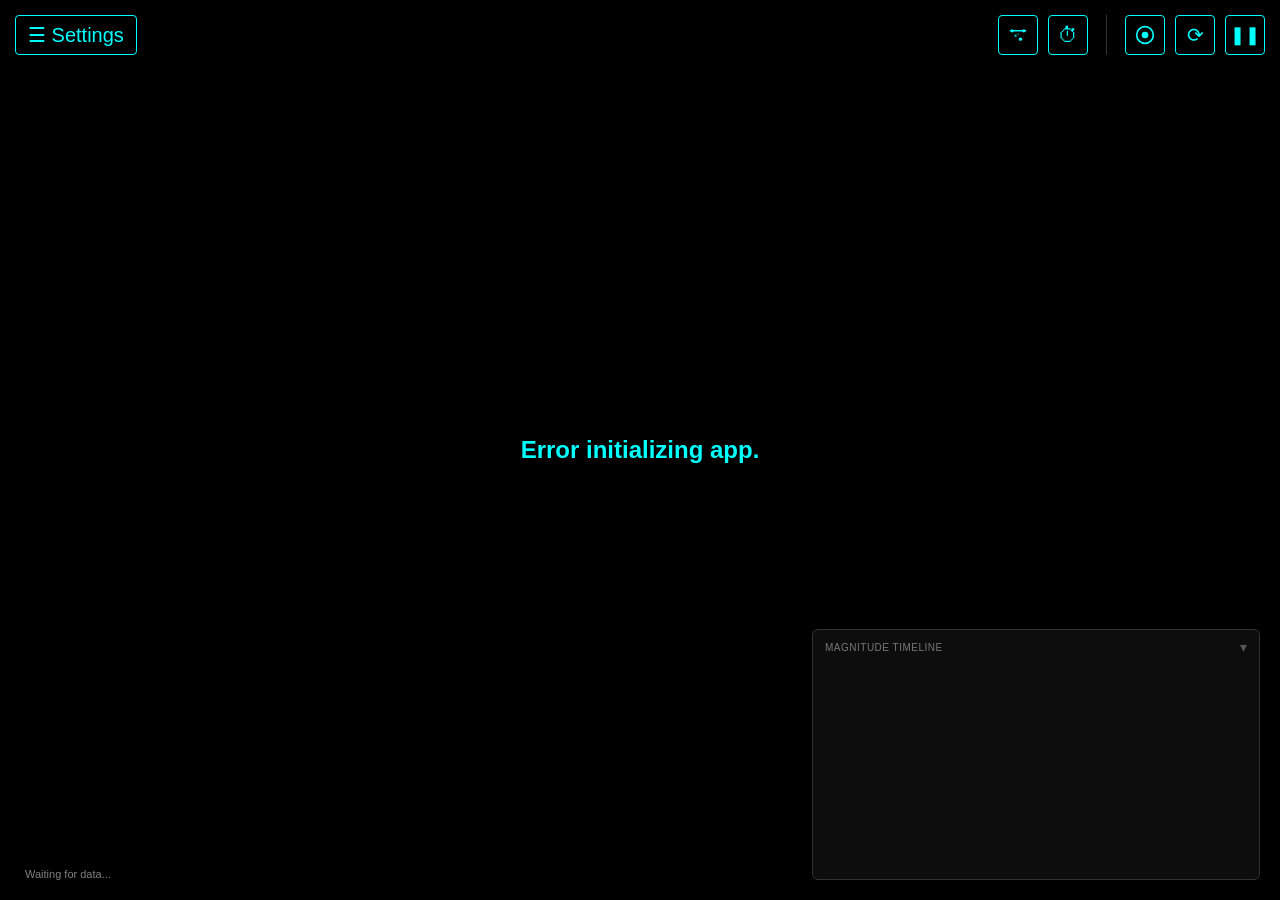
==== commit a10d14b0: "Clean up UI" ====
--- a/index.html
+++ b/index.html
@@ -12,7 +12,10 @@
     <div id="loading">Initializing...</div>
 
     <!-- BUTTONS -->
+    <!-- Two clusters — "opens a panel" vs "acts on the view now" — separated by a
+         divider so related icons read together instead of one unbroken row. -->
     <div id="top-controls">
+    <div class="btn-cluster">
     <button id="cs-btn" title="Depth Profile">
         <svg viewBox="0 0 24 24" xmlns="http://www.w3.org/2000/svg" fill="none">
             <line x1="3" y1="7" x2="21" y2="7" stroke="currentColor" stroke-width="1.8" stroke-linecap="round"/>
@@ -23,31 +26,18 @@
             <circle cx="12" cy="11" r="1"   fill="currentColor" opacity="0.5"/>
         </svg>
     </button>
-    <button id="live-btn" title="Waves">
-        <svg viewBox="0 0 24 24" xmlns="http://www.w3.org/2000/svg">
-            <circle cx="12" cy="17" r="1.8" fill="currentColor"/>
-            <path d="M9 17 A3 3 0 0 1 15 17" fill="none" stroke="currentColor" stroke-width="1.8" stroke-linecap="round"/>
-            <path d="M6 17 A6 6 0 0 1 18 17" fill="none" stroke="currentColor" stroke-width="1.8" stroke-linecap="round"/>
-            <path d="M3 17 A9 9 0 0 1 21 17" fill="none" stroke="currentColor" stroke-width="1.8" stroke-linecap="round"/>
-        </svg>
-    </button>
-    <button id="mag-chart-btn">
-        <svg viewBox="0 0 20 20" xmlns="http://www.w3.org/2000/svg">
-            <rect x="2"  y="12" width="4" height="6" rx="0.5"/>
-            <rect x="8"  y="7"  width="4" height="11" rx="0.5"/>
-            <rect x="14" y="3"  width="4" height="15" rx="0.5"/>
-        </svg>
-    </button>
-    <button id="timelapse-mode-btn">⏱</button>
-    <button id="gps-btn">
+    <button id="timelapse-mode-btn" title="Timelapse">⏱</button>
+    </div>
+    <div class="btn-cluster">
+    <button id="gps-btn" title="My Location">
         <svg viewBox="0 0 24 24">
             <circle cx="12" cy="12" r="10"></circle>
             <circle cx="12" cy="12" r="4" class="inner"></circle>
         </svg>
     </button>
-    <button id="reset-btn">⟳</button>
-    <button id="rotate-btn">❚❚</button>
-    <button id="theme-btn">☀</button>
+    <button id="reset-btn" title="Reset View">⟳</button>
+    <button id="rotate-btn" title="Auto-Rotate">❚❚</button>
+    </div>
     </div>
 
     <!-- POPUP -->
@@ -214,6 +204,11 @@
 
         <h3>Visualization</h3>
 
+        <div class="checkbox-group">
+            <label for="theme-checkbox">Light Mode</label>
+            <input type="checkbox" id="theme-checkbox">
+        </div>
+
         <div class="control-group">
             <label>Palette</label>
             <select id="color-select">
@@ -278,6 +273,11 @@
             <label for="surface-lines-checkbox">Surface Lines</label>
             <input type="checkbox" id="surface-lines-checkbox">
         </div>
+
+        <div class="checkbox-group">
+            <label for="waves-checkbox">Wave Animations</label>
+            <input type="checkbox" id="waves-checkbox">
+        </div>
         <h3>Render Frames</h3>
 
         <div id="resume-container">
@@ -330,10 +330,12 @@
         <canvas id="cs-canvas"></canvas>
     </div>
 
+    <!-- Always present — collapses to just this header (click anywhere on it) rather
+         than a separate show/hide toggle button up in the top-right controls. -->
     <div id="mag-chart-panel">
-        <div id="mag-chart-header">
+        <div id="mag-chart-header" onclick="toggleMagChartCollapse()" title="Collapse / expand">
             <span id="mag-chart-title">Magnitude Timeline</span>
-            <button id="mag-chart-close" onclick="toggleMagChart()">×</button>
+            <span id="mag-chart-collapse-btn">▾</span>
         </div>
         <canvas id="mag-chart"></canvas>
     </div>
--- a/styles.css
+++ b/styles.css
@@ -14,7 +14,7 @@
     display: flex;
     flex-wrap: wrap;
     justify-content: flex-end;
-    gap: 10px;
+    gap: 18px;
     /* This box now spans the full width to get correct wrap behaviour, but it must
        stay invisible to clicks/touches in the gaps between buttons and in the space
        to the left of them (where the globe/menu-btn are) — only the buttons themselves
@@ -22,9 +22,21 @@
     pointer-events: none;
 }
 #top-controls button { pointer-events: auto; }
+
+/* Two visually distinct clusters — "opens a panel" vs "acts on the view now" —
+   instead of one undifferentiated row of icons. */
+.btn-cluster { display: flex; gap: 10px; }
+.btn-cluster:not(:first-child) {
+    padding-left: 18px;
+    border-left: 1px solid rgba(255, 255, 255, 0.2);
+}
+body.light-mode .btn-cluster:not(:first-child) { border-left-color: rgba(0, 0, 0, 0.15); }
+
 @media (max-width: 480px) {
-    #top-controls { gap: 8px; }
+    #top-controls { gap: 14px; }
     #top-controls button { width: 34px; height: 34px; font-size: 16px; }
+    .btn-cluster { gap: 8px; }
+    .btn-cluster:not(:first-child) { padding-left: 14px; }
 }
 
 /* DARK MODE (DEFAULT) */
@@ -46,26 +58,6 @@
     box-sizing: border-box;
 }
 #menu-btn:hover { background: rgba(0, 255, 255, 0.2); }
-
-/* THEME TOGGLE BUTTON */
-#theme-btn {
-    background: rgba(0, 0, 0, 0.6);
-    color: cyan;
-    border: 1px solid cyan;
-    border-radius: 4px;
-    font-size: 20px;
-    padding: 0;
-    height: 40px;
-    width: 40px;
-    display: flex;
-    align-items: center;
-    justify-content: center;
-    cursor: pointer;
-    transition: all 0.2s;
-    line-height: 1;
-    box-sizing: border-box;
-}
-#theme-btn:hover { background: rgba(0, 255, 255, 0.2); }
 
 /* ROTATION TOGGLE BUTTON */
 #rotate-btn {
@@ -203,54 +195,8 @@
 #cs-focus-btn:hover { color: rgba(255,200,0,1); }
 #cs-canvas { display: block; width: 100%; height: 150px; }
 
-/* LIVE MODE BUTTON */
-#live-btn {
-    background: rgba(0, 0, 0, 0.6);
-    color: cyan;
-    border: 1px solid cyan;
-    border-radius: 4px;
-    padding: 0;
-    height: 40px;
-    width: 40px;
-    display: flex;
-    align-items: center;
-    justify-content: center;
-    cursor: pointer;
-    transition: all 0.2s;
-    box-sizing: border-box;
-}
-#live-btn svg { width: 20px; height: 20px; }
-#live-btn:hover { background: rgba(0, 255, 255, 0.2); }
-#live-btn.active {
-    color: #ff8c00;
-    border-color: #ff8c00;
-    animation: live-glow 2s ease-in-out infinite;
-}
-@keyframes live-glow {
-    0%, 100% { box-shadow: 0 0 6px rgba(255, 140, 0, 0.4); }
-    50%       { box-shadow: 0 0 14px rgba(255, 140, 0, 0.8); }
-}
-
-/* MAG CHART BUTTON */
-#mag-chart-btn {
-    background: rgba(0, 0, 0, 0.6);
-    color: cyan;
-    border: 1px solid cyan;
-    border-radius: 4px;
-    padding: 0;
-    height: 40px;
-    width: 40px;
-    display: flex;
-    align-items: center;
-    justify-content: center;
-    cursor: pointer;
-    transition: all 0.2s;
-    box-sizing: border-box;
-}
-#mag-chart-btn:hover { background: rgba(0, 255, 255, 0.2); }
-#mag-chart-btn svg { width: 18px; height: 18px; fill: cyan; }
-
-/* MAG CHART PANEL */
+/* MAG CHART PANEL — always present; collapses to just its header (click anywhere
+   on the header bar) instead of a separate top-bar show/hide toggle. */
 #mag-chart-panel {
     position: fixed; bottom: 20px; right: 20px;
     width: clamp(280px, 35vw, 500px);
@@ -263,18 +209,29 @@
     display: block;
     box-sizing: border-box;
 }
+/* Collapsed: shrink to hug the header content instead of staying at the full chart
+   width. Only `right` (not `left`) is set above, so an auto width naturally sizes to
+   content (shrink-to-fit) while staying anchored to the same right edge. `nowrap` on
+   the title guarantees it never wraps/truncates — the box just sizes to fit it. */
+#mag-chart-panel.collapsed {
+    width: auto;
+    padding-bottom: 10px;
+}
+#mag-chart-panel.collapsed #mag-chart { display: none; }
 #mag-chart-header {
     display: flex; justify-content: space-between; align-items: center;
+    gap: 14px;
     margin-bottom: 6px;
+    cursor: pointer;
 }
 #mag-chart-title {
     font-size: 10px; text-transform: uppercase; letter-spacing: 0.5px; color: #777;
-}
-#mag-chart-close {
-    background: none; border: none; color: #555; cursor: pointer;
-    font-size: 16px; padding: 0; line-height: 1;
-}
-#mag-chart-close:hover { color: white; }
+    white-space: nowrap;
+}
+#mag-chart-collapse-btn {
+    color: #555; font-size: 14px; line-height: 1; transition: color 0.2s;
+}
+#mag-chart-header:hover #mag-chart-collapse-btn { color: white; }
 #mag-chart { display: block; width: 100%; }
 
 /* TIMELAPSE BUTTON (MOVED TO HEADER) */
@@ -582,26 +539,13 @@
 body.light-mode #menu-btn:hover {
     background: rgba(0, 128, 128, 0.1);
 }
-body.light-mode #mag-chart-btn {
-    background: rgba(255, 255, 255, 0.9); border-color: #333;
-}
-body.light-mode #mag-chart-btn:hover { background: rgba(0, 0, 0, 0.05); }
-body.light-mode #mag-chart-btn svg { fill: #333; }
 body.light-mode #mag-chart-panel {
     background: rgba(255, 255, 255, 0.95); border-color: #ccc;
     box-shadow: 0 4px 20px rgba(0, 0, 0, 0.15);
 }
 body.light-mode #mag-chart-title { color: #999; }
-body.light-mode #mag-chart-close { color: #bbb; }
-body.light-mode #mag-chart-close:hover { color: #333; }
-body.light-mode #live-btn {
-    background: rgba(255, 255, 255, 0.9);
-    color: #333;
-    border-color: #333;
-}
-body.light-mode #live-btn:hover { background: rgba(0, 0, 0, 0.05); }
-body.light-mode #live-btn.active { color: #ff8c00; border-color: #ff8c00; }
-
+body.light-mode #mag-chart-collapse-btn { color: #bbb; }
+body.light-mode #mag-chart-header:hover #mag-chart-collapse-btn { color: #333; }
 body.light-mode #cs-btn {
     background: rgba(255, 255, 255, 0.9); color: #333; border-color: #333;
 }
@@ -618,12 +562,12 @@
 body.light-mode #cs-focus-btn { color: rgba(180,120,0,0.8); }
 body.light-mode #cs-focus-btn:hover { color: #cc8800; }
 
-body.light-mode #theme-btn, body.light-mode #rotate-btn, body.light-mode #reset-btn, body.light-mode #gps-btn, body.light-mode #timelapse-mode-btn {
+body.light-mode #rotate-btn, body.light-mode #reset-btn, body.light-mode #gps-btn, body.light-mode #timelapse-mode-btn {
     background: rgba(255, 255, 255, 0.9);
     color: #333;
     border-color: #333;
 }
-body.light-mode #theme-btn:hover, body.light-mode #rotate-btn:hover, body.light-mode #reset-btn:hover, body.light-mode #gps-btn:hover, body.light-mode #timelapse-mode-btn:hover {
+body.light-mode #rotate-btn:hover, body.light-mode #reset-btn:hover, body.light-mode #gps-btn:hover, body.light-mode #timelapse-mode-btn:hover {
     background: rgba(0, 0, 0, 0.05);
 }
 body.light-mode #gps-btn svg {
